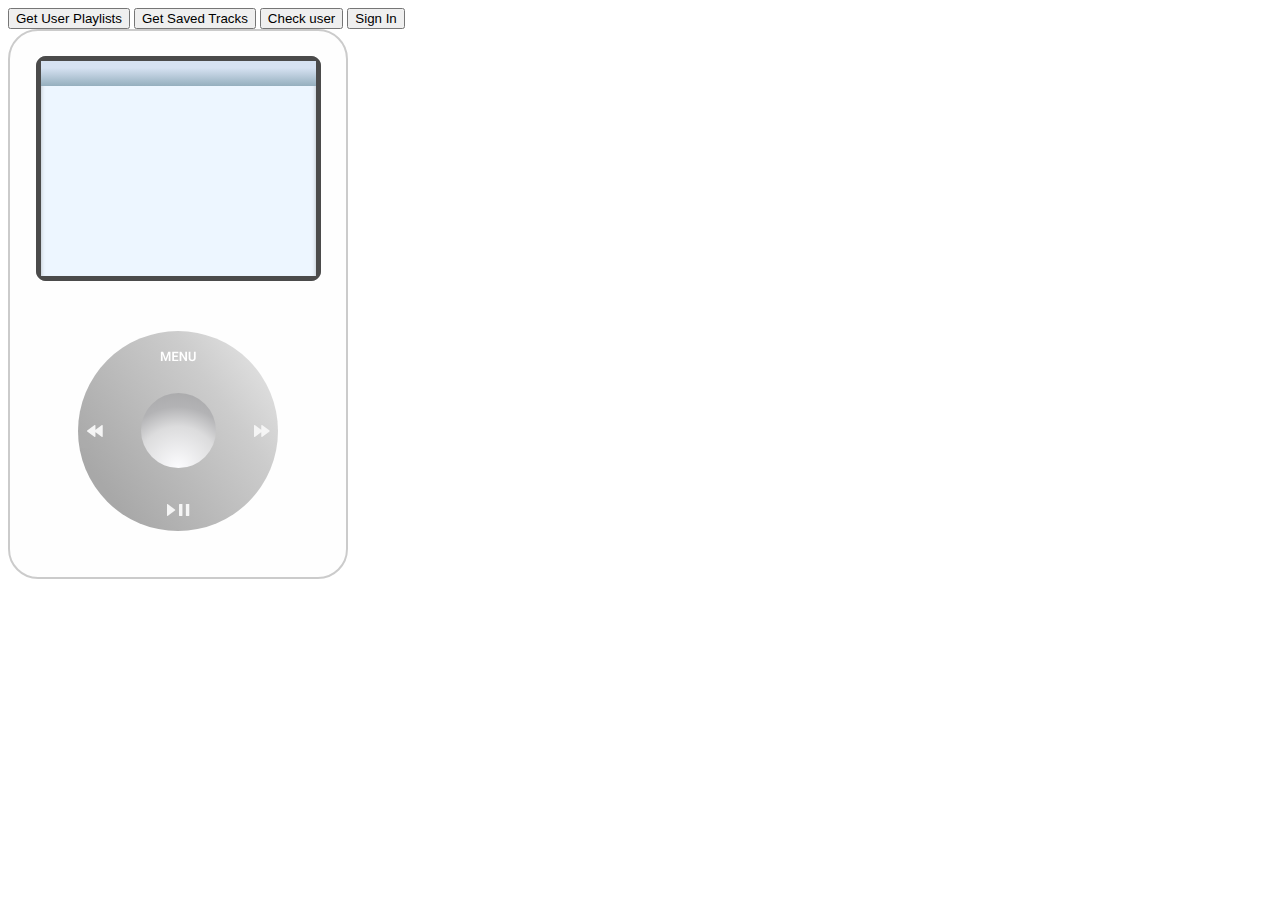
==== pages/home.html @ 1adc820f "Moved pages and created more" ====
<!DOCTYPE html>
<html lang="en">

<head>
  <meta charset="UTF-8">
  <meta name="viewport" content="width=device-width, initial-scale=1.0">
  <title>Home</title>
  <link rel="stylesheet" href="/src/assets/css/iPodLayout.css">
</head>

<body>
  <button id="user_playlist_button">Get User Playlists</button>

  <button id="saved_tracks">Get Saved Tracks</button>
  <button id="user_button">Check user</button>
  <button id="button">Sign In</button>


  <main class="ipod-content-wrapper ipod-shell">
    <svg ref={svgRef} class="ipod-svg" viewBox="0 0 340 550" xmlns="http://www.w3.org/2000/svg"></svg>
  </main>
  <script type="module" src="../../../index.js"></script>
</body>

</html>
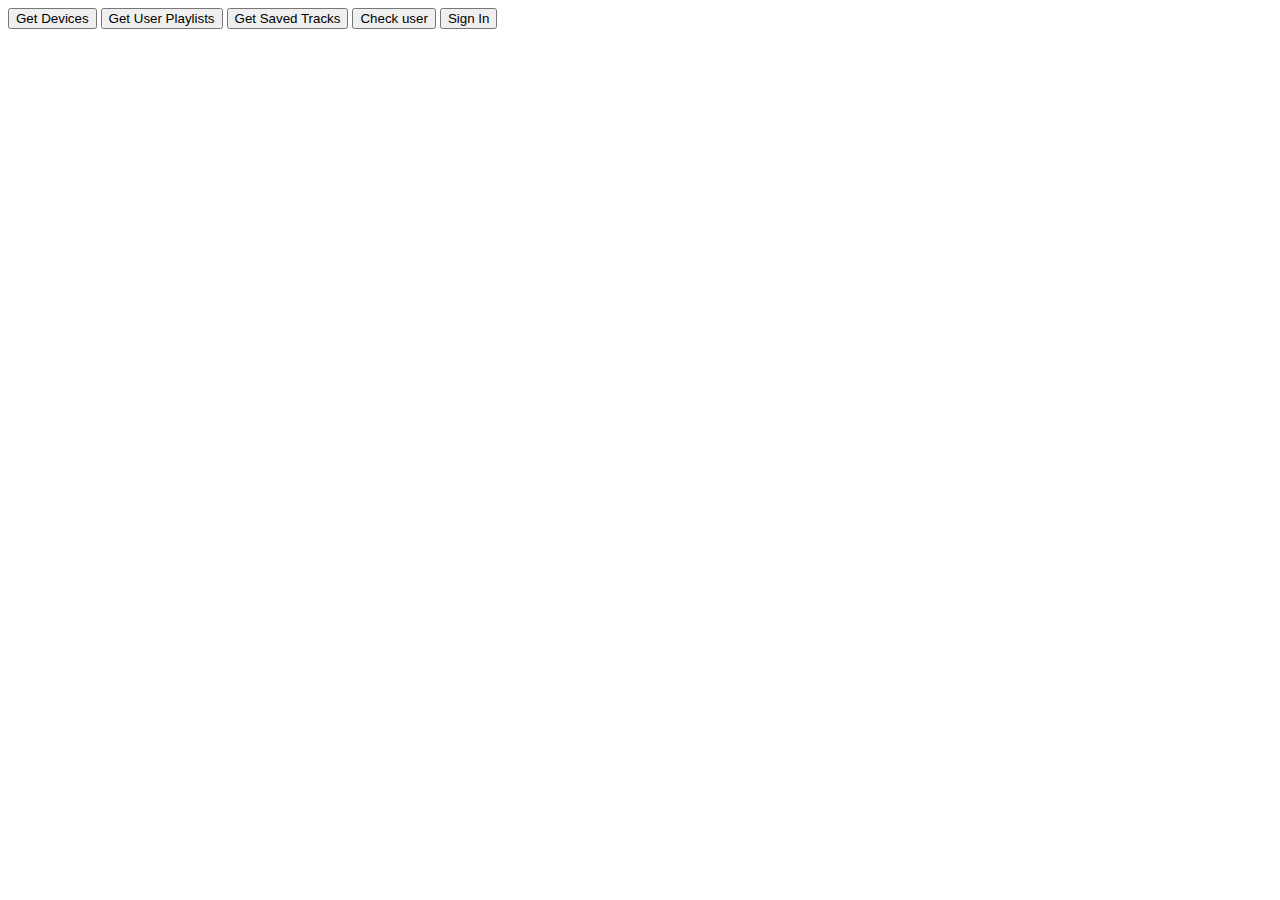
==== commit 3293dd24: "SVG now also loads overlay, when auth initialize" ====
--- a/pages/home.html
+++ b/pages/home.html
@@ -6,11 +6,12 @@
   <meta name="viewport" content="width=device-width, initial-scale=1.0">
   <title>Home</title>
   <link rel="stylesheet" href="/src/assets/css/iPodLayout.css">
+  <script src="https://sdk.scdn.co/spotify-player.js"></script>
 </head>
 
 <body>
+  <button id="devices_button">Get Devices</button>
   <button id="user_playlist_button">Get User Playlists</button>
-
   <button id="saved_tracks">Get Saved Tracks</button>
   <button id="user_button">Check user</button>
   <button id="button">Sign In</button>
@@ -19,7 +20,9 @@
   <main class="ipod-content-wrapper ipod-shell">
     <svg ref={svgRef} class="ipod-svg" viewBox="0 0 340 550" xmlns="http://www.w3.org/2000/svg"></svg>
   </main>
+  <script src="https://sdk.scdn.co/spotify-player.js"></script>
   <script type="module" src="../../../index.js"></script>
+  <script type="module" src="../src/init.js"></script>
 </body>
 
 </html>--- a/src/assets/css/iPodLayout.css
+++ b/src/assets/css/iPodLayout.css
@@ -0,0 +1,17 @@
+.ipod-content-wrapper,
+.screen-container,
+.click-wheel-container {
+  position: absolute;
+}
+
+.ipod-overlay {
+  height: inherit;
+  width: inherit;
+}
+
+.touch-ring,
+.click-wheel-controls {
+  position: relative;
+  height: inherit;
+  width: inherit;
+}
